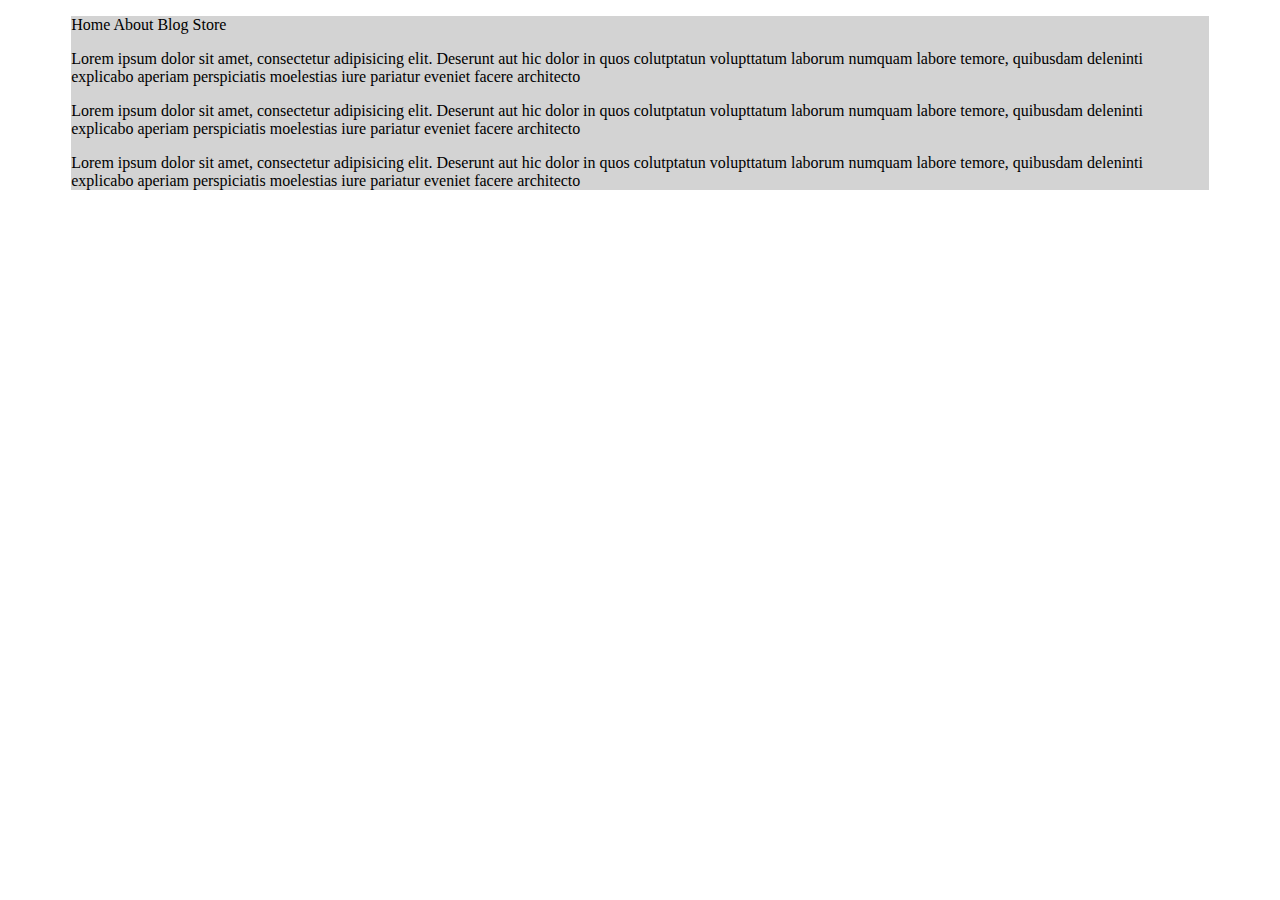
==== class03/week03_classwork/index.html @ 4e1d3505 "Week 3 Class" ====
<!DOCTYPE html>
<html>
<head>
	<title>Box Model / Layout Exercise</title>
	<link rel="stylesheet" href="style.css"/>
</head>
<body>
	<div id="container">

<p class="centeredtext" id="navigation">	
	Home About Blog Store
</p>

<p class="centeredtext" id="topcolor">
	Lorem ipsum dolor sit amet, consectetur adipisicing elit. Deserunt aut hic dolor in quos colutptatun volupttatum laborum numquam labore temore, quibusdam deleninti explicabo aperiam perspiciatis moelestias iure pariatur eveniet facere architecto
</p>

<p class="centeredtext" id="middlecolor">
	Lorem ipsum dolor sit amet, consectetur adipisicing elit. Deserunt aut hic dolor in quos colutptatun volupttatum laborum numquam labore temore, quibusdam deleninti explicabo aperiam perspiciatis moelestias iure pariatur eveniet facere architecto
</p>

<p class="centeredtext" id="bottomcolor">
	Lorem ipsum dolor sit amet, consectetur adipisicing elit. Deserunt aut hic dolor in quos colutptatun volupttatum laborum numquam labore temore, quibusdam deleninti explicabo aperiam perspiciatis moelestias iure pariatur eveniet facere architecto
</p>
</body>
</html>
---- class03/week03_classwork/style.css ----
#container {
	width: 90%;
	margin: 0 auto;
	background-color: lightgray;
}

.top{
	background-color: black;
}
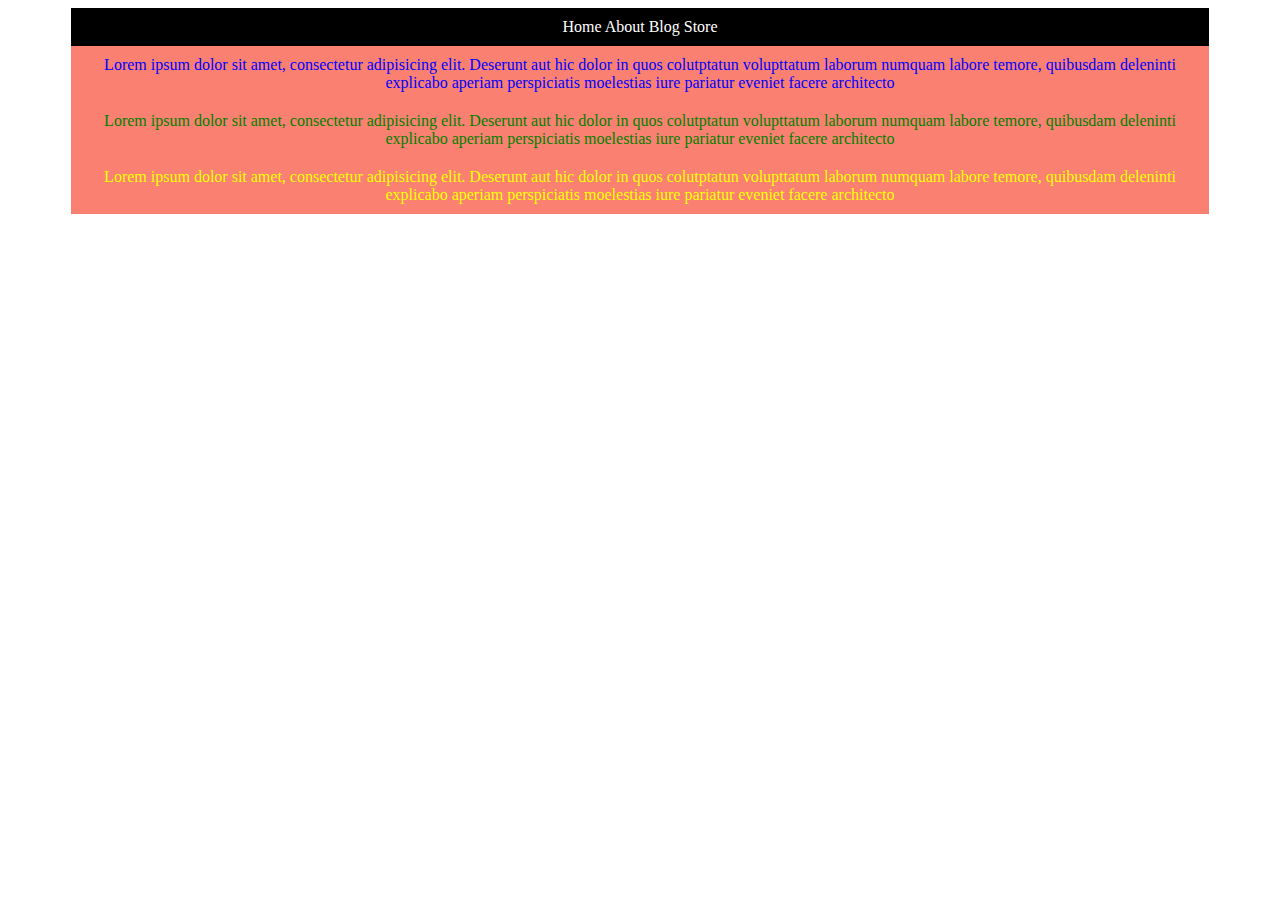
==== commit 8d7f8061: "Finished classwork" ====
--- a/class03/week03_classwork/index.html
+++ b/class03/week03_classwork/index.html
@@ -7,19 +7,19 @@
 <body>
 	<div id="container">
 
-<p class="centeredtext" id="navigation">	
+<p class="nav">	
 	Home About Blog Store
 </p>
 
-<p class="centeredtext" id="topcolor">
+<p class="text" id="topcolor">
 	Lorem ipsum dolor sit amet, consectetur adipisicing elit. Deserunt aut hic dolor in quos colutptatun volupttatum laborum numquam labore temore, quibusdam deleninti explicabo aperiam perspiciatis moelestias iure pariatur eveniet facere architecto
 </p>
 
-<p class="centeredtext" id="middlecolor">
+<p class="text" id="middlecolor">
 	Lorem ipsum dolor sit amet, consectetur adipisicing elit. Deserunt aut hic dolor in quos colutptatun volupttatum laborum numquam labore temore, quibusdam deleninti explicabo aperiam perspiciatis moelestias iure pariatur eveniet facere architecto
 </p>
 
-<p class="centeredtext" id="bottomcolor">
+<p class="text" id="bottomcolor">
 	Lorem ipsum dolor sit amet, consectetur adipisicing elit. Deserunt aut hic dolor in quos colutptatun volupttatum laborum numquam labore temore, quibusdam deleninti explicabo aperiam perspiciatis moelestias iure pariatur eveniet facere architecto
 </p>
 </body>
--- a/class03/week03_classwork/style.css
+++ b/class03/week03_classwork/style.css
@@ -6,4 +6,32 @@
 
 .top{
 	background-color: black;
-}+}
+
+.nav{
+	color: white;
+	background-color: black;
+	text-align: center;
+	font-size: 16px;
+	padding: 10px;
+	margin: 0;
+}
+
+.text{
+	text-align: center;
+	background-color: salmon;
+	padding: 10px;
+	margin: 0;
+}
+
+#topcolor{
+	color: blue;
+}
+
+#middlecolor{
+	color: green;
+}
+
+#bottomcolor{
+	color: yellow;
+}
